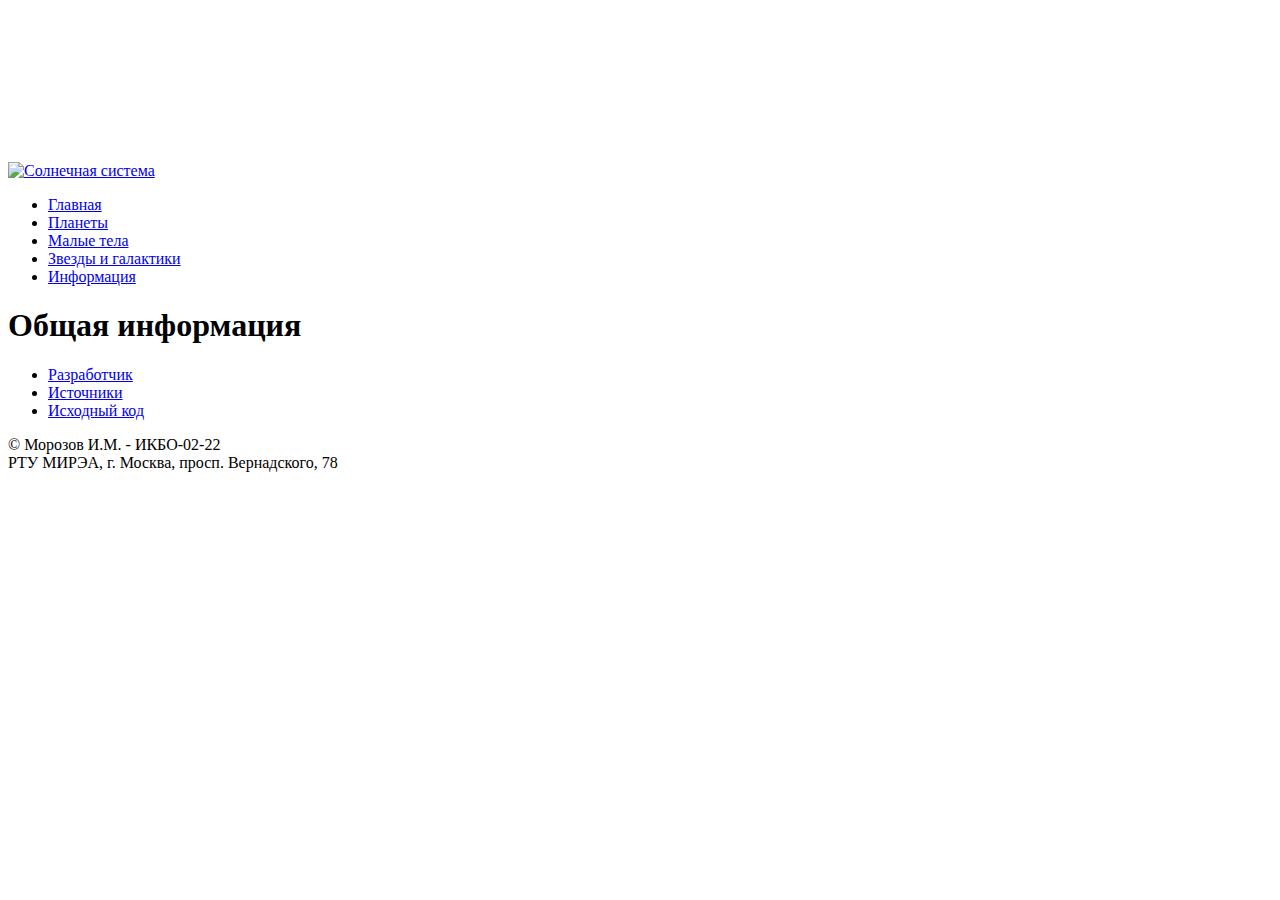
==== info.html @ 040ed278 "Update info.html" ====
<!DOCTYPE html>
<html lang="ru">
<head>
    <meta charset="UTF-8">
    <meta name="description" content="Солнечная система">

    <link type="image/x-icon" rel="shortcut icon" href="favicon.ico">
    <link rel="stylesheet" href="./public/css/app.css">

    <title>Солнечная система</title>
</head>
<body>
    <div class="bg" id="bg">
        <canvas id="canvas"></canvas>
    </div>
    <div class="wrapper">
        <header class="header">
            <div class="container">
                <div class="header-wrapper">
                    <a class="header-logotype" href="./index.html">
                        <img class="header-image" src="./public/images/logo.png" alt="Солнечная система">
                    </a>
                    <ul class="header-menu">
                        <li class="header-item">
                            <a href="./index.html" class="header-link">Главная</a>
                        </li>
                        <li class="header-item">
                            <a href="./planets.html" class="header-link">Планеты</a>
                        </li>
                        <li class="header-item">
                            <a href="./small-bodies.html" class="header-link">Малые тела</a>
                        </li>
                        <li class="header-item">
                            <a href="./stars-galaxies.html" class="header-link">Звезды и галактики</a>
                        </li>
                        <li class="header-item">
                            <a href="./info.html" class="header-link header-active">Информация</a>
                        </li>
                    </ul>
                </div>
            </div>
        </header>
        <section class="section main">
            <div class="container">
                <h1 class="h1 animated bounceInRight">Общая информация</h1>
                <div class="text animated fadeInLeft delay-1s">
                    <ul>
                        <li><a href="https://github.com/TheVanissimo">Разработчик</a></li>
                        <li><a href="https://science.nasa.gov/solar-system/">Источники</a></li>
                        <li><a href="https://github.com/TheVanissimo/solarsystem.github.io">Исходный код</a></li>
                    </ul>
                </div>
            </div>
        </section>
        <footer class="footer">
            <div class="container">
                <div class="footer-copy">&copy; Морозов И.М. - ИКБО-02-22</div>
                <div class="footer-copy">РТУ МИРЭА, г. Москва, просп. Вернадского, 78</div>
            </div>
        </footer>
    </div>
    <script src="./public/libs/gsap.min.js"></script>
    <script defer type="module" src="./public/js/app.js"></script>
</body>
</html>
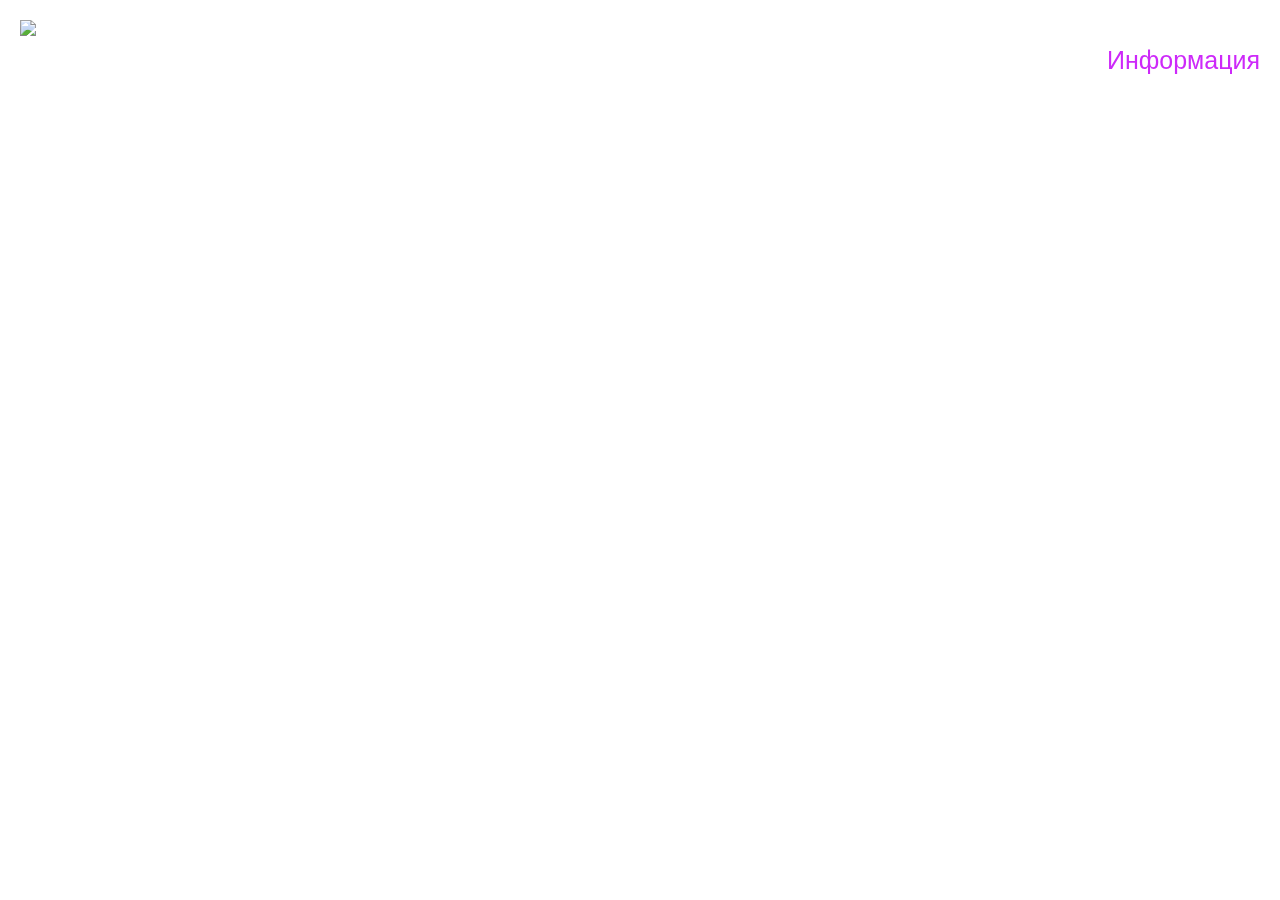
==== commit 096bf0bd: "Update info.html" ====
--- a/info.html
+++ b/info.html
@@ -2,6 +2,7 @@
 <html lang="ru">
 <head>
     <meta charset="UTF-8">
+     <meta name="viewport" content="width=device-width, initial-scale=1, maximum-scale=1, viewport-fit=cover, user-scalable=no, shrink-to-fit=no">
     <meta name="description" content="Солнечная система">
 
     <link type="image/x-icon" rel="shortcut icon" href="favicon.ico">
@@ -40,15 +41,13 @@
                 </div>
             </div>
         </header>
-        <section class="section main">
+         <section class="section main info">
             <div class="container">
-                <h1 class="h1 animated bounceInRight">Общая информация</h1>
-                <div class="text animated fadeInLeft delay-1s">
-                    <ul>
-                        <li><a href="https://github.com/TheVanissimo">Разработчик</a></li>
-                        <li><a href="https://science.nasa.gov/solar-system/">Источники</a></li>
-                        <li><a href="https://github.com/TheVanissimo/solarsystem.github.io">Исходный код</a></li>
-                    </ul>
+                <h1 class="h1 animated pulse">Общая информация</h1>
+                <div class="info-container animated zoomIn delay-1s">
+                    <a class="info-button" href="#" target="_blank">Разработчик</a>
+                    <a class="info-button" href="#" target="_blank">Источники</a>
+                    <a class="info-button" href="#" target="_blank">Информация</a>
                 </div>
             </div>
         </section>
--- a/public/css/app.css
+++ b/public/css/app.css
@@ -0,0 +1,305 @@
+@import 'fonts.css';
+@import '../libs/animate.compat.css';
+
+:root {
+    --font-family: 'Caveat', sans-serif;
+    --color-white: #FFF;
+    --color-blue: #1E90FF;
+    --color-pink: #CD29F9
+}
+
+body {
+    position: relative;
+    overflow-x: hidden;
+    font: 400 33px/1.4 var(--font-family);
+    color: var(--color-white);
+    min-height: 100vh;
+    margin: 0
+}
+
+a {
+    color: var(--color-white);
+    text-decoration: none
+}
+
+a:hover {
+    color: var(--color-blue)
+}
+
+ul, ol {
+    list-style: none;
+    padding: 0;
+    margin: 0
+}
+
+p {
+    margin: 0
+}
+
+.bg {
+    position: fixed;
+    left: 0;
+    right: 0;
+    top: 0;
+    bottom: 0;
+    background: url('../images/background.jpg') no-repeat center;
+    background-size: cover
+}
+
+.wrapper {
+    position: relative;
+    z-index: 1;
+    padding: 30px;
+    display: grid;
+    grid-template-rows: auto 1fr auto;
+    min-height: 100vh;
+    box-sizing: border-box;
+}
+
+.container {
+    position: relative;
+    display: block;
+    width: 1250px;
+    margin: 0 auto
+}
+
+.section {
+    position: relative
+}
+
+.section.main {
+    padding: 5% 0 0
+}
+
+.h1 {
+    font-size: 75px;
+    font-weight: 700
+}
+
+.text {
+    display: grid;
+    grid-gap: 20px
+}
+
+.text ul {
+    display: grid;
+    grid-gap: 10px;
+    list-style: circle;
+    padding: 0 0 0 35px
+}
+
+.header {
+    display: grid
+}
+
+.header .header-wrapper {
+    display: grid;
+    grid-auto-flow: column;
+    align-items: center;
+    justify-content: space-between
+}
+
+.header .header-wrapper .header-logotype {
+    width: 80px;
+    height: 80px;
+}
+
+.header .header-wrapper .header-logotype .header-image {
+    width: 100%;
+    height: 100%;
+    object-fit: contain;
+    object-position: center
+}
+
+.header .header-wrapper .header-menu {
+    display: grid;
+    grid-auto-flow: column;
+    align-items: center;
+    grid-gap: 50px
+}
+
+.header .header-wrapper .header-menu .header-item {
+    display: grid
+}
+
+.header .header-wrapper .header-menu .header-link {
+    font-size: 33px;
+    font-weight: 500
+}
+
+.header .header-wrapper .header-menu .header-link.header-active {
+    color: var(--color-pink)
+}
+
+.footer {
+    display: grid;
+    margin: 30px 0 0;
+}
+
+.transfer .transfer-container {
+    display: grid;
+    grid-gap: 100px
+}
+
+.transfer .transfer-container .transfer-item {
+    position: relative;
+    display: grid;
+    grid-auto-flow: column;
+    grid-template-columns: auto 1fr;
+    grid-gap: 30px;
+    align-items: center
+}
+
+.transfer .transfer-container .transfer-item:not(:first-child):after {
+    position: absolute;
+    content: '';
+    left: 0;
+    right: 0;
+    top: -50px;
+    background: var(--color-white);
+    height: 1px;
+    opacity: .25
+}
+
+.transfer .transfer-container .transfer-item:nth-child(even) .transfer-image {
+    order: 2
+}
+
+.transfer .transfer-container .transfer-item:nth-child(even) .transfer-info {
+    order: 1
+}
+
+.transfer .transfer-container .transfer-item .transfer-image {
+    width: 300px;
+    height: 300px;
+    object-fit: contain;
+    object-position: center
+}
+
+.transfer .transfer-container .transfer-item:hover .transfer-image {
+    animation: rotateOut;
+    animation-duration: 1s
+}
+
+.transfer .transfer-container .transfer-item .transfer-info {
+    display: grid;
+    align-items: center
+}
+
+.transfer .transfer-container .transfer-item .transfer-info .transfer-name {
+    margin-top: -20px
+}
+
+.star .transfer-container .transfer-item .transfer-image {
+    border-radius: 999px;
+    object-fit: cover
+}
+
+@media only screen and (max-width: 1300px) {
+    .container {
+        width: 100%
+    }
+
+    .wrapper {
+        padding: 20px
+    }
+
+    .header .header-wrapper .header-menu .header-link {
+        font-size: 25px
+    }
+
+    body {
+        font-size: 25px
+    }
+
+    .h1 {
+        font-size: 50px
+    }
+}
+
+@media only screen and (max-width: 950px) {
+    .header .header-wrapper .header-menu {
+        grid-gap: 25px
+    }
+}
+
+@media only screen and (max-width: 800px) {
+    .header .header-wrapper {
+        grid-auto-flow: row;
+        grid-gap: 20px;
+        justify-content: center
+    }
+
+    .header .header-wrapper .header-logotype {
+        width: 60px;
+        height: 60px;
+        margin: 0 auto
+    }
+
+    .header .header-wrapper .header-menu {
+        grid-row-gap: 15px
+    }
+
+    .section.main {
+        padding: 0
+    }
+
+    .transfer .transfer-container .transfer-item {
+        grid-template: auto 1fr / auto
+    }
+
+    .transfer .transfer-container .transfer-item .transfer-image {
+        width: 250px;
+        height: 250px
+    }
+
+    .transfer .transfer-container .transfer-item:nth-child(even) .transfer-image {
+        order: 1
+    }
+
+    .transfer .transfer-container .transfer-item:nth-child(even) .transfer-info {
+        order: 2
+    }
+
+    .transfer .transfer-container {
+        grid-gap: 60px
+    }
+
+    .transfer .transfer-container .transfer-item:not(:first-child):after {
+        top: -30px
+    }
+}
+
+@media only screen and (max-width: 700px) {
+    .footer .footer-copy {
+        text-align: center
+    }
+
+    .header .header-wrapper {
+        justify-content: normal
+    }
+
+    .header .header-wrapper .header-menu {
+        width: 100%;
+        grid-auto-flow: row;
+        grid-template-columns: repeat(auto-fill, minmax(170px, 1fr))
+    }
+
+    .h1 {
+        font-size: 40px
+    }
+
+    .transfer .transfer-container .transfer-item .transfer-image {
+        margin: 0 auto
+    }
+}
+
+@media only screen and (max-width: 405px) {
+    .header .header-wrapper .header-menu .header-item .header-link {
+        text-align: center
+    }
+}
+@media (max-width: 600px) {
+  nav {
+    display: none;
+  }
